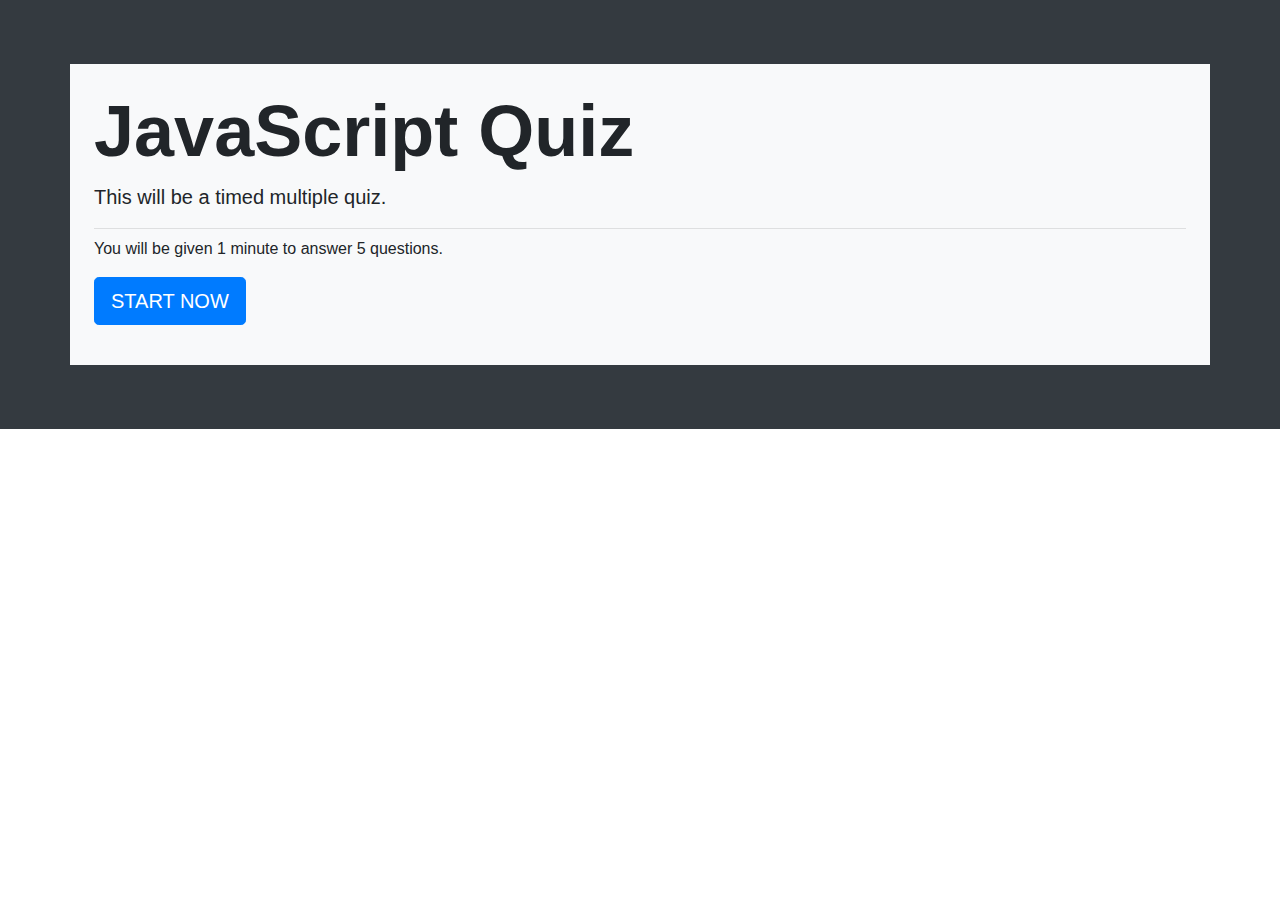
==== index.html @ d5dd38e8 "updating index.html" ====
<!DOCTYPE html>
<html lang="en">
<head>
    <meta charset="UTF-8">
    <meta name="viewport" content="width=device-width, initial-scale=1.0">
    <meta http-equiv="X-UA-Compatible" content="ie=edge">
    <meta name="Description" content="Enter your description here" />
    <link rel="stylesheet" href="https://cdnjs.cloudflare.com/ajax/libs/twitter-bootstrap/4.5.0/css/bootstrap.min.css">
    <title>JavaScript Quiz</title>
</head>

<body>

    
          <div class="jumbotron jumbotron-fluid bg-dark">
              <div class="container bg-light p-4">
                  <h1 class="display-3 font-weight-bold">JavaScript Quiz</h1>
                  <p class="lead">This will be a timed multiple quiz.</p>
                  <hr class="my-2">
                  <p>You will be given 1 minute to answer 5 questions.</p>
                  <p class="lead">
                      <a class="btn btn-primary btn-lg" href="game.html" role="button">START NOW</a>
                  </p>
              </div>
          </div>

</body>

</html>
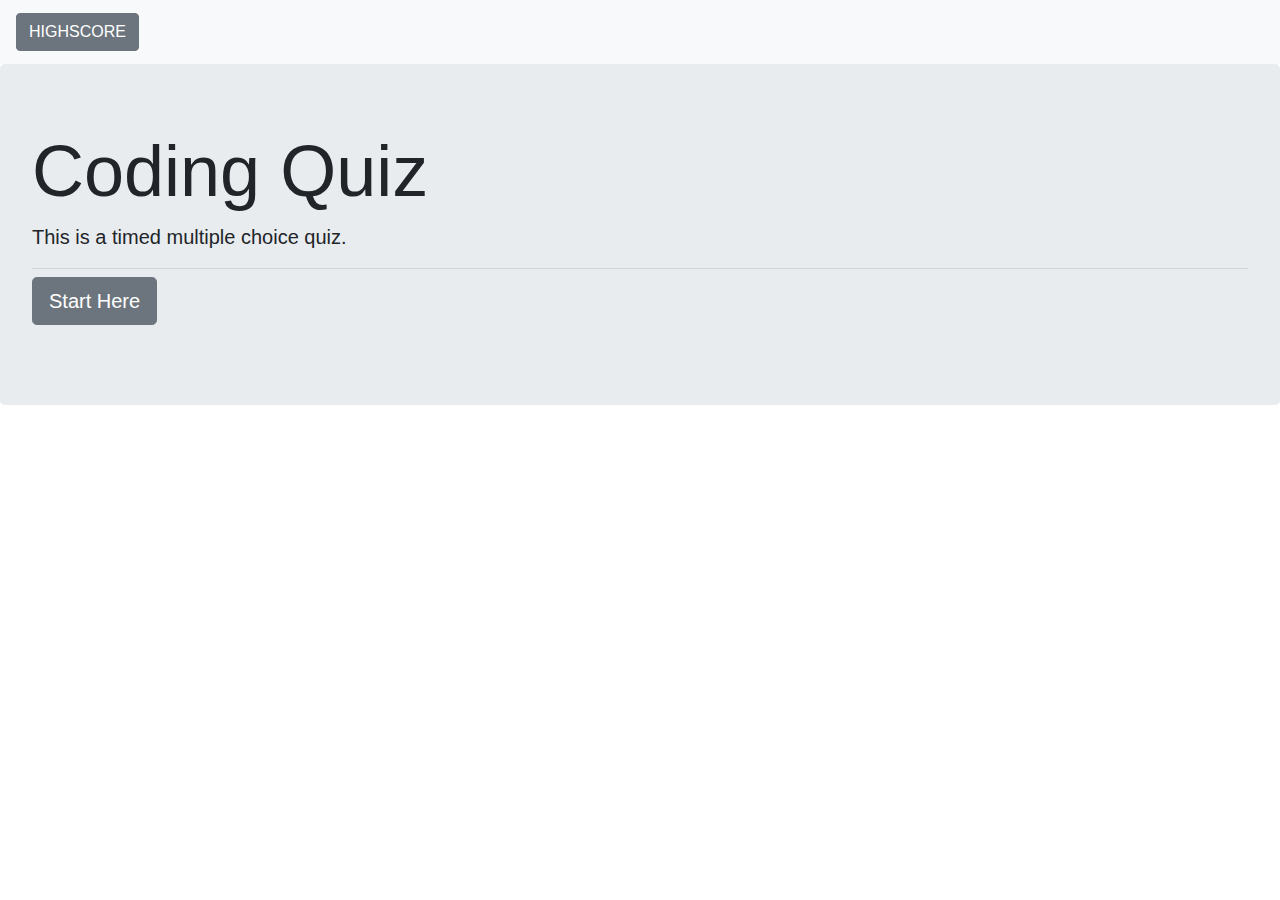
==== commit 0fba4b6a: "updating index.html, game.html, highscore.html, script.js, game.js and highscore.js" ====
--- a/index.html
+++ b/index.html
@@ -1,28 +1,35 @@
 <!DOCTYPE html>
 <html lang="en">
+
 <head>
     <meta charset="UTF-8">
     <meta name="viewport" content="width=device-width, initial-scale=1.0">
     <meta http-equiv="X-UA-Compatible" content="ie=edge">
-    <meta name="Description" content="Enter your description here" />
+    <meta name="Description" content="Code Quiz" />
     <link rel="stylesheet" href="https://cdnjs.cloudflare.com/ajax/libs/twitter-bootstrap/4.5.0/css/bootstrap.min.css">
-    <title>JavaScript Quiz</title>
+    <link rel="stylesheet" href="css/style.css">
+    <title>Code Quiz</title>
 </head>
 
 <body>
+    <nav class="navbar navbar-light bg-light">
+        <span class="navbar-brand mb-0 h1">
+            <a class="btn btn-secondary" href="highscore.html" role="button">HIGHSCORE</a>
+        </span>
+    </nav>
+    <main>
+    <div class="jumbotron">
+        <h1 class="display-3">Coding Quiz</h1>
+        <p class="lead">This is a timed multiple choice quiz.</p>
+        <hr class="my-2">
 
-    
-          <div class="jumbotron jumbotron-fluid bg-dark">
-              <div class="container bg-light p-4">
-                  <h1 class="display-3 font-weight-bold">JavaScript Quiz</h1>
-                  <p class="lead">This will be a timed multiple quiz.</p>
-                  <hr class="my-2">
-                  <p>You will be given 1 minute to answer 5 questions.</p>
-                  <p class="lead">
-                      <a class="btn btn-primary btn-lg" href="game.html" role="button">START NOW</a>
-                  </p>
-              </div>
-          </div>
+            <a class="btn btn-secondary btn-lg" href="game.html" role="button">Start Here</a>
+        </p>
+    </div>
+               
+
+    </main>
+
 
 </body>
 
--- a/css/style.css
+++ b/css/style.css
@@ -0,0 +1,12 @@
+*, *::before, *::after {
+  box-sizing: border-box;
+  font-family:'Lucida Sans', 'Lucida Sans Regular', 'Lucida Grande', 'Lucida Sans Unicode', Geneva, Verdana, sans-serif
+}
+        
+#container {
+  position: absolute;
+  left: 30%;
+  top: 20%;
+  width: 500px;
+  height: 500px;
+  border: 0px solid purple;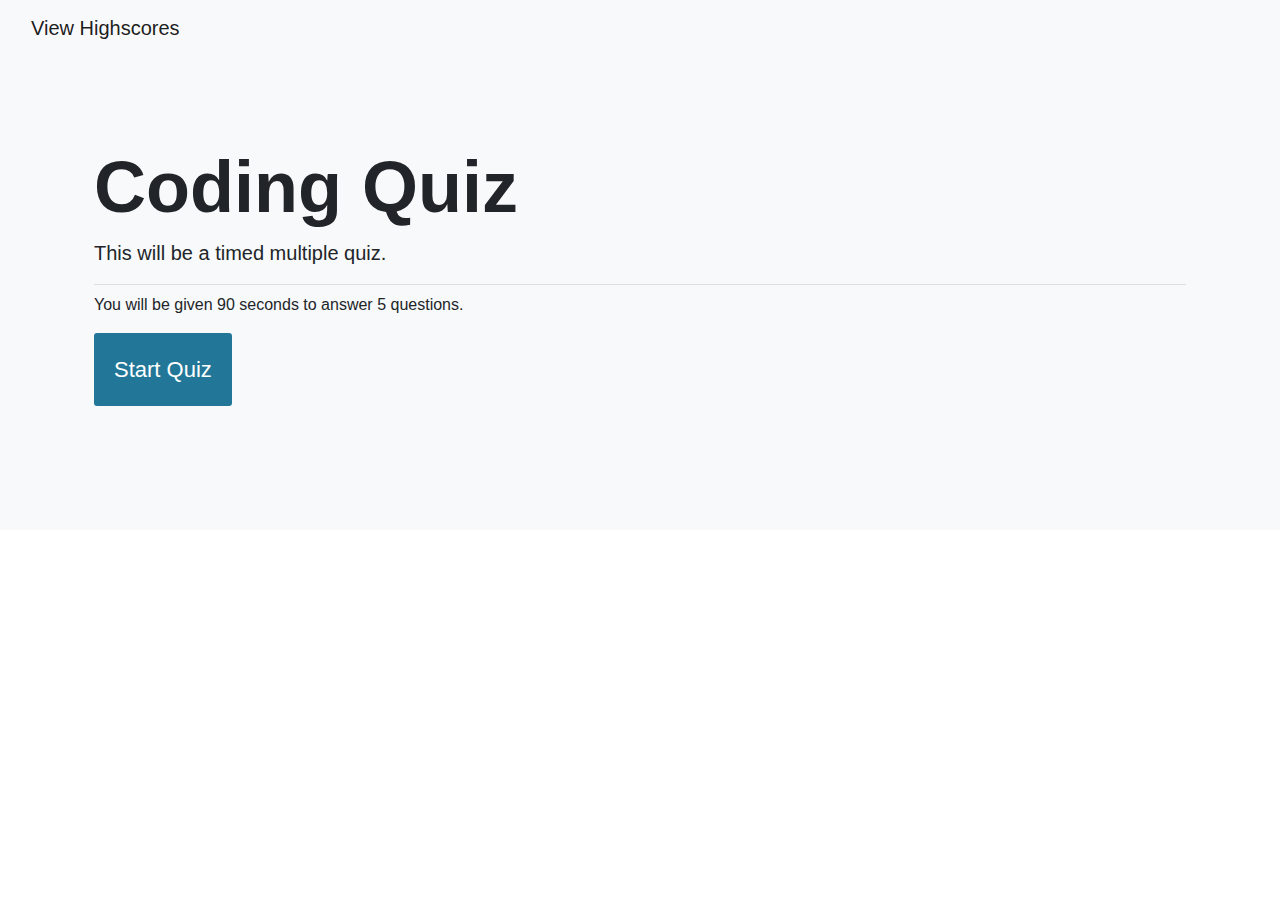
==== commit e871e4e2: "updating index.html, highscore.html, style.css, highscore.js and script.js" ====
--- a/index.html
+++ b/index.html
@@ -1,34 +1,55 @@
-<!DOCTYPE html>
+ <!DOCTYPE html>
 <html lang="en">
-
 <head>
     <meta charset="UTF-8">
     <meta name="viewport" content="width=device-width, initial-scale=1.0">
     <meta http-equiv="X-UA-Compatible" content="ie=edge">
-    <meta name="Description" content="Code Quiz" />
+    <meta name="Description" content="Coding Quiz" />
     <link rel="stylesheet" href="https://cdnjs.cloudflare.com/ajax/libs/twitter-bootstrap/4.5.0/css/bootstrap.min.css">
     <link rel="stylesheet" href="css/style.css">
-    <title>Code Quiz</title>
+    <title>Coding Quiz</title>
 </head>
 
 <body>
     <nav class="navbar navbar-light bg-light">
-        <span class="navbar-brand mb-0 h1">
-            <a class="btn btn-secondary" href="highscore.html" role="button">HIGHSCORE</a>
-        </span>
-    </nav>
-    <main>
-    <div class="jumbotron">
-        <h1 class="display-3">Coding Quiz</h1>
-        <p class="lead">This is a timed multiple choice quiz.</p>
-        <hr class="my-2">
+        <div class="container-fluid">
+          <a class="navbar-brand" href="highscore.html">View Highscores</a>
+        </div>
+      </nav>
+    
+          <div class="jumbotron jumbotron-fluid bg-light" id="startPage">
+              <div class="container bg-light p-4">
+                  <h1 class="display-3 font-weight-bold">Coding Quiz</h1>
+                  <p class="lead">This will be a timed multiple quiz.</p>
+                  <hr class="my-2">
+                  <p>You will be given 90 seconds to answer 5 questions.</p>
+                  <p class="lead">
+                    <button id="startTime">Start Quiz</button>
+                  </p>
+              </div>
+          </div>
 
-            <a class="btn btn-secondary btn-lg" href="game.html" role="button">Start Here</a>
-        </p>
-    </div>
-               
+          
+          <div class="quiz-container">
+            <div id="question-container" class="hide">
+              <div id="question">Question</div>
+              <div id="answer-buttons" class="btn-grid">
+                <button class="btn">Answer 1</button>
+                <button class="btn">Answer 2</button>
+                <button class="btn">Answer 3</button>
+                <button class="btn">Answer 4</button>
+              </div>
+            </div>
+                <div class="buttons">
+                    <button id="next" class="next">NEXT</button>
+                </div>
+    
+            </div>
+        </div>
 
-    </main>
+</body>
+
+    <script src="css/script.js"></script>
 
 
 </body>
--- a/css/style.css
+++ b/css/style.css
@@ -1,12 +1,38 @@
-*, *::before, *::after {
-  box-sizing: border-box;
-  font-family:'Lucida Sans', 'Lucida Sans Regular', 'Lucida Grande', 'Lucida Sans Unicode', Geneva, Verdana, sans-serif
+.question {
+  font-family: 'Lucida Sans', 'Lucida Sans Regular', 'Lucida Grande', 'Lucida Sans Unicode', Geneva, Verdana, sans-serif;
+  font-size: 100px;
+  margin-bottom: 10px;
+  padding:10px;
 }
-        
-#container {
-  position: absolute;
-  left: 30%;
-  top: 20%;
-  width: 500px;
-  height: 500px;
-  border: 0px solid purple;+.answers {
+  margin-bottom: 20px;
+  text-align: center;
+  display: flexbox;
+  padding: 10px;
+}
+
+button{
+  font-family: 'Work Sans', sans-serif;
+	font-size: 22px;
+	background-color: #279;
+	color: #fff;
+	border: 0px;
+	border-radius: 3px;
+	padding: 20px;
+	cursor: pointer;
+	margin-bottom: 20px;
+}
+button:hover{
+	background-color: #38a;
+}
+
+.quiz-container {
+  display: none;
+  position: center;
+  height: 200px;
+  margin-top: 40px;
+}
+
+.hide {
+  display: none;
+}
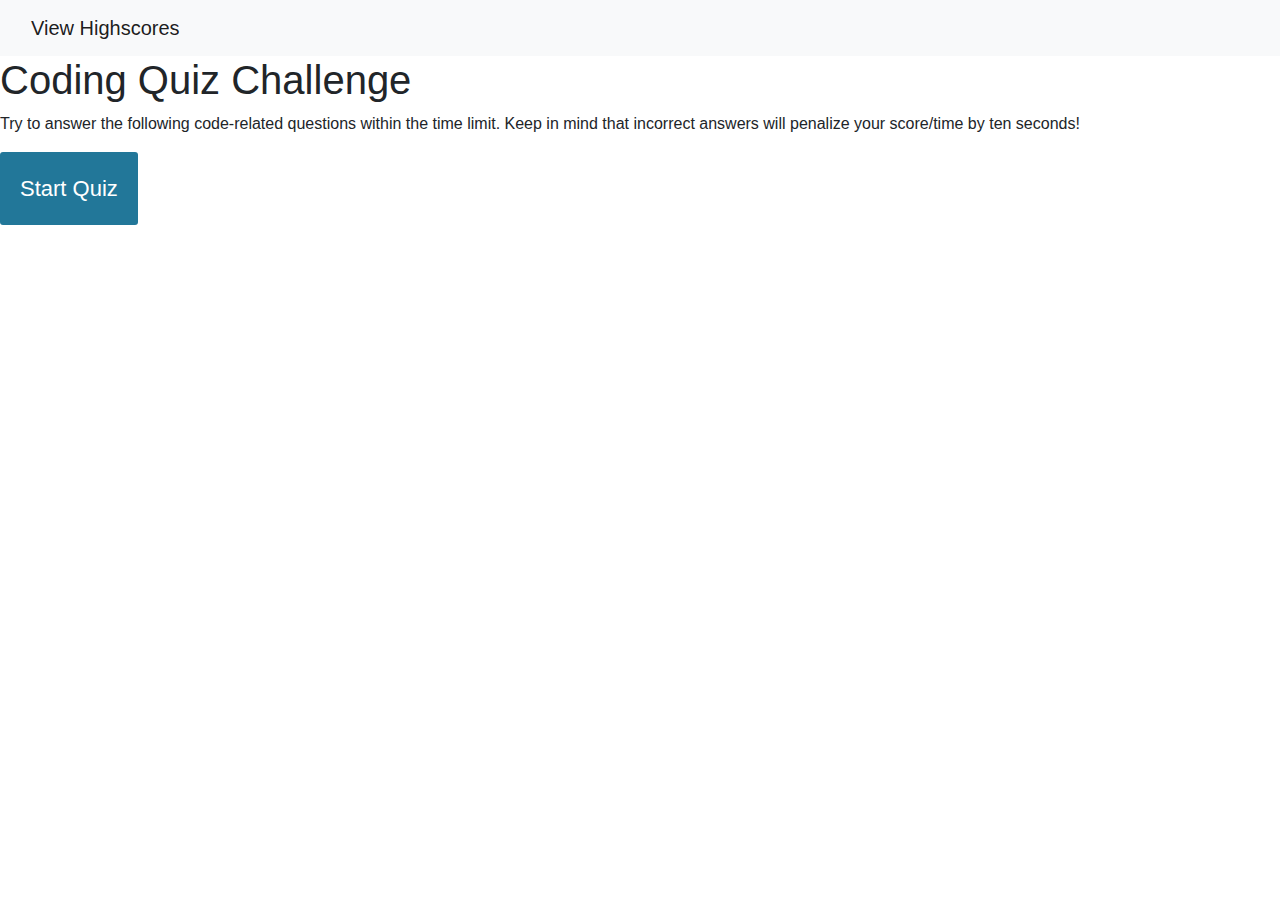
==== commit 35c25a26: "updating  index.html and script.js" ====
--- a/index.html
+++ b/index.html
@@ -14,40 +14,26 @@
     <nav class="navbar navbar-light bg-light">
         <div class="container-fluid">
           <a class="navbar-brand" href="highscore.html">View Highscores</a>
+        <div id="timer" class="hide">Time Remaining:</div>
         </div>
       </nav>
     
-          <div class="jumbotron jumbotron-fluid bg-light" id="startPage">
-              <div class="container bg-light p-4">
-                  <h1 class="display-3 font-weight-bold">Coding Quiz</h1>
-                  <p class="lead">This will be a timed multiple quiz.</p>
-                  <hr class="my-2">
-                  <p>You will be given 90 seconds to answer 5 questions.</p>
-                  <p class="lead">
-                    <button id="startTime">Start Quiz</button>
-                  </p>
-              </div>
-          </div>
-
-          
-          <div class="quiz-container">
-            <div id="question-container" class="hide">
-              <div id="question">Question</div>
-              <div id="answer-buttons" class="btn-grid">
-                <button class="btn">Answer 1</button>
-                <button class="btn">Answer 2</button>
-                <button class="btn">Answer 3</button>
-                <button class="btn">Answer 4</button>
-              </div>
-            </div>
-                <div class="buttons">
-                    <button id="next" class="next">NEXT</button>
-                </div>
-    
-            </div>
+      <div id="wrapper">
+        <!-- Div for timer -->
+        <div id="currentTime"></div>
+        <!-- Div for quiz content -->
+        <div id="questionsDiv">
+            <h1>Coding Quiz Challenge</h1>
+            <p>Try to answer the following code-related questions within the time limit. Keep in mind that incorrect
+                answers
+                will penalize your score/time by ten seconds!</p>
+            <ul id="choicesUl"></ul>
+            <!-- Buttons -->
+            <button id="startTime">Start Quiz</button>
         </div>
 
-</body>
+    </div>
+
 
     <script src="css/script.js"></script>
 
--- a/css/style.css
+++ b/css/style.css
@@ -26,7 +26,7 @@
 	background-color: #38a;
 }
 
-.quiz-container {
+.question-container {
   display: none;
   position: center;
   height: 200px;
@@ -36,3 +36,7 @@
 .hide {
   display: none;
 }
+
+ #hide{
+   display:none;
+ }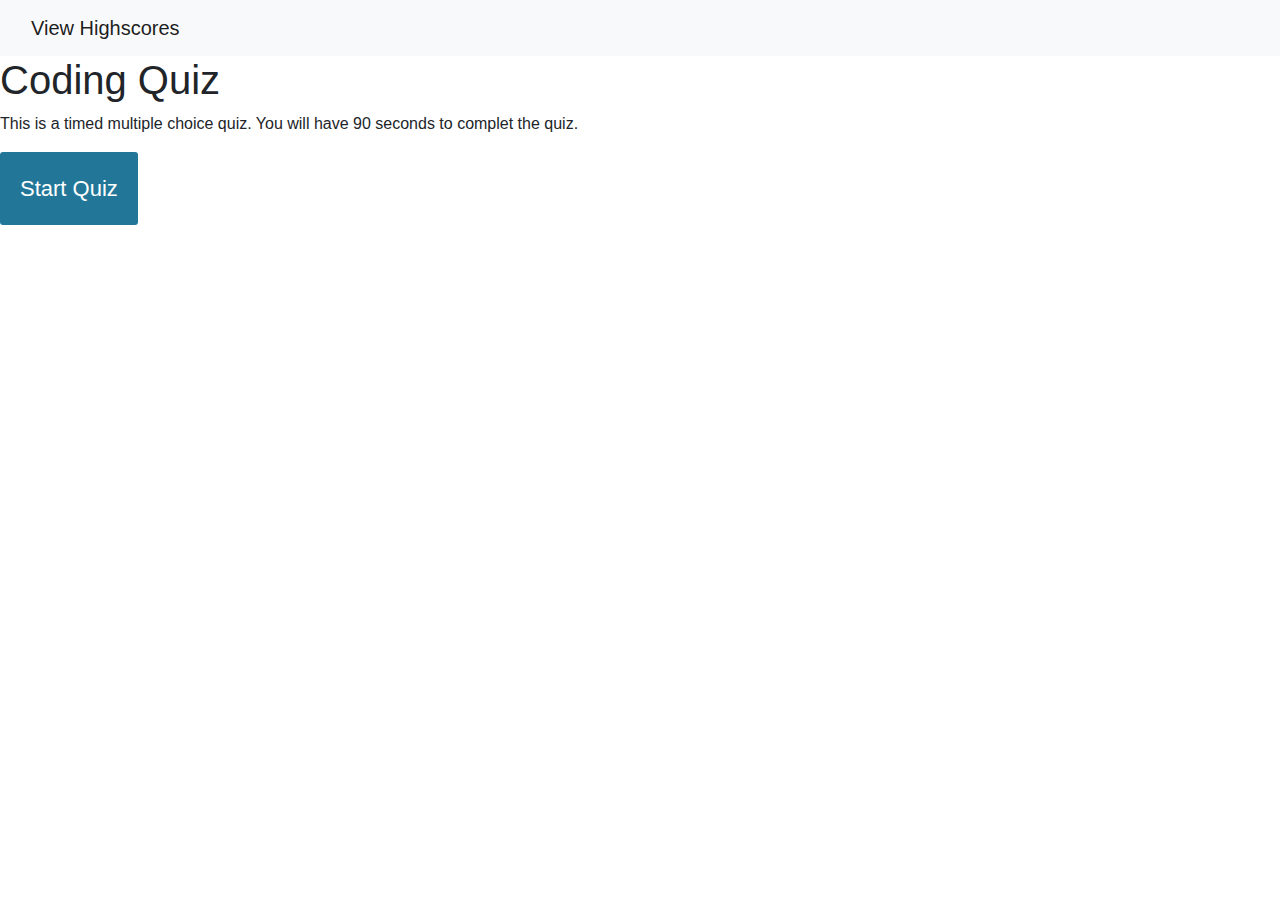
==== commit f010e9a5: "updating index.html, script.js and style.css" ====
--- a/index.html
+++ b/index.html
@@ -14,7 +14,6 @@
     <nav class="navbar navbar-light bg-light">
         <div class="container-fluid">
           <a class="navbar-brand" href="highscore.html">View Highscores</a>
-        <div id="timer" class="hide">Time Remaining:</div>
         </div>
       </nav>
     
@@ -23,10 +22,8 @@
         <div id="currentTime"></div>
         <!-- Div for quiz content -->
         <div id="questionsDiv">
-            <h1>Coding Quiz Challenge</h1>
-            <p>Try to answer the following code-related questions within the time limit. Keep in mind that incorrect
-                answers
-                will penalize your score/time by ten seconds!</p>
+            <h1>Coding Quiz</h1>
+            <p>This is a timed multiple choice quiz. You will have 90 seconds to complet the quiz.</p>
             <ul id="choicesUl"></ul>
             <!-- Buttons -->
             <button id="startTime">Start Quiz</button>
--- a/css/style.css
+++ b/css/style.css
@@ -1,14 +1,54 @@
-.question {
+* {
+  box-sizing: border-box;
+}
+
+.navbar-brand:hover {
+  color: black !important;
+  background-color: gray;
+}
+
+.nav-item {
+  font-size: 1.25rem;
+}
+
+#wrapper {
+  display:block;
+  justify-content: center;
+
+
+}
+.questionDiv {
   font-family: 'Lucida Sans', 'Lucida Sans Regular', 'Lucida Grande', 'Lucida Sans Unicode', Geneva, Verdana, sans-serif;
   font-size: 100px;
   margin-bottom: 10px;
   padding:10px;
 }
-.answers {
+.choicesUl {
   margin-bottom: 20px;
   text-align: center;
   display: flexbox;
   padding: 10px;
+  list-style-type: none;
+  background-color: purple;
+  margin-left: 33%;
+  padding: 15px 32px;
+  font-size: 20px;
+  color: white;
+}
+
+.choicesUl:hover {
+  background-color: pink;
+  color: black;
+}
+
+li {
+  background-color: purple;
+  margin-top: 10px;
+  padding: 5px 15px;
+  width: 80%;
+  font-size: 18px;
+  color: white;
+  border-radius: 5px;
 }
 
 button{
@@ -26,13 +66,6 @@
 	background-color: #38a;
 }
 
-.question-container {
-  display: none;
-  position: center;
-  height: 200px;
-  margin-top: 40px;
-}
-
 .hide {
   display: none;
 }
